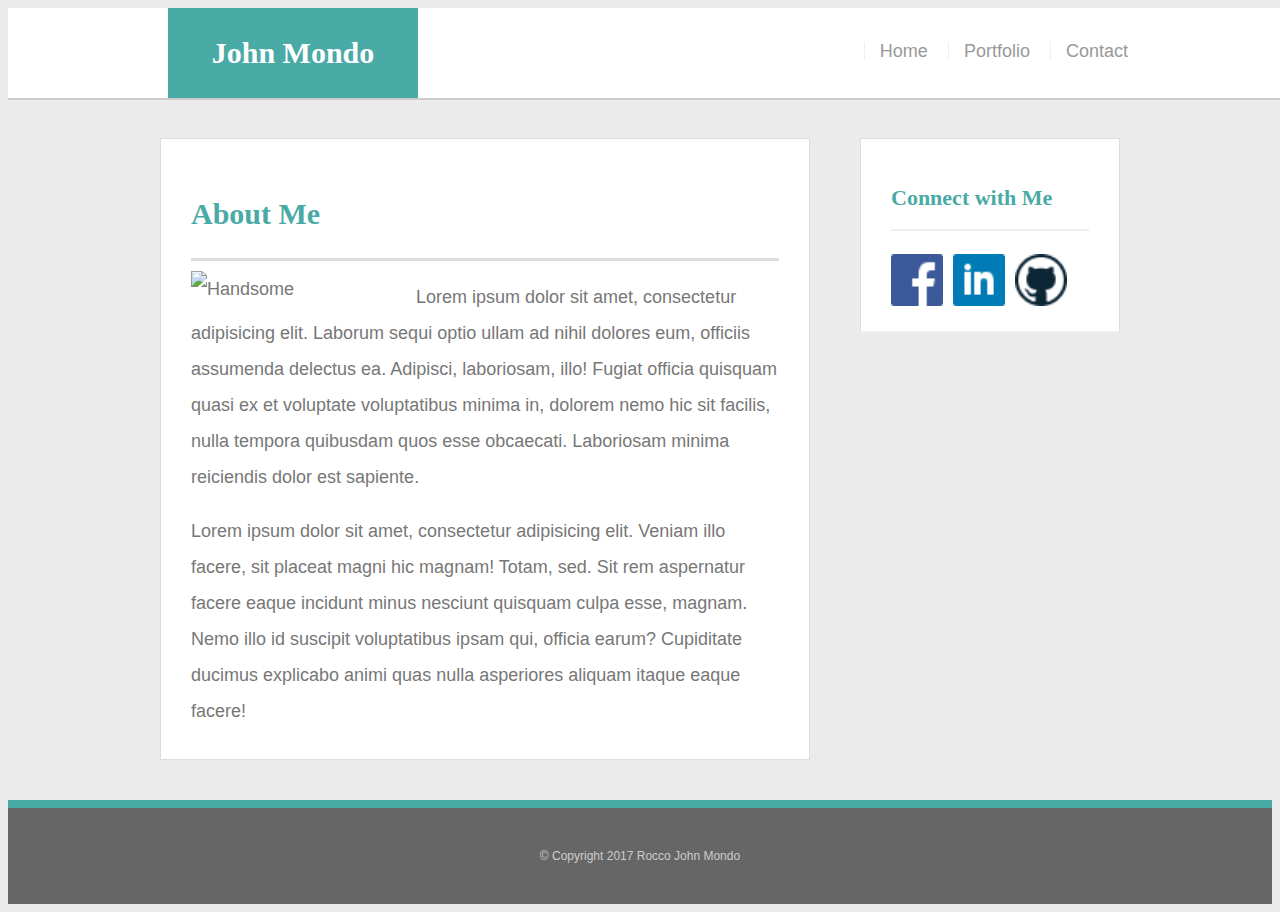
==== index.html @ b8dda5c6 "Initial Responsive-Repository Files" ====
<!DOCTYPE html>
<html lang="en">
<head>
	<meta charset="UTF-8">
	<title>Homework 1 Re-Do</title
	<link rel="stylesheet" type="text/css" href="assets/css/reset.css">
	<link rel="stylesheet" type="text/css" href="assets/css/style.css">
	
</head>

<body>
	<header id="masthead"> <!-- Masthead beginning -->
		<div class="container"> <!-- Container Div -->
			<a href="index.html" id="name">John Mondo</a>
			 <nav>
			 	<a href="index.html">Home</a>
				<a href="Portfolio.html">Portfolio</a>
				<a href="Contact.html">Contact</a>
			</nav>
		</div>	
	</header>

	<div id="main-container" class="container">
	<section class="main-section"> <!-- this is where i changed -->
		<h1>About Me</h1>

		<img src="assets/images/johnpicface.jpg" class="auth-image" alt="Handsome">

		<p>Lorem ipsum dolor sit amet, consectetur adipisicing elit. Laborum sequi optio ullam ad nihil dolores eum, officiis assumenda delectus ea. Adipisci, laboriosam, illo! Fugiat officia quisquam quasi ex et voluptate voluptatibus minima in, dolorem nemo hic sit facilis, nulla tempora quibusdam quos esse obcaecati. Laboriosam minima reiciendis dolor est sapiente.</p>

		<p>Lorem ipsum dolor sit amet, consectetur adipisicing elit. Veniam illo facere, sit placeat magni hic magnam! Totam, sed. Sit rem aspernatur facere eaque incidunt minus nesciunt quisquam culpa esse, magnam. Nemo illo id suscipit voluptatibus ipsam qui, officia earum? Cupiditate ducimus explicabo animi quas nulla asperiores aliquam itaque eaque facere!</p>
	</section>

	<section class="sidebar">
		<div id="connect">
			<h2>Connect with Me</h2>
		
			<img src="assets/images/facebook_icon.png" class="social" alt="facebook">
			<img src="assets/images/linkedin_icon.png" class="social" alt="linkedin">
			<img src="assets/images/github_icon.png" class="social" alt="github">
		</div>	
	</section>
	</div>

	<footer>
		<div class="container">
		&copy; Copyright 2017 Rocco John Mondo
		</div>
	</footer>	
</body>
</html>
---- assets/css/style.css ----
* {
	box-sizing:border-box;
}

body {
	background-color: #ebebeb;
	font-size:18px;
	line-height:36px;
	font-family: 'Arial', 'Helvetica Neue', Helvetica, sans-serif;
	color:#777;
}

.container {
	width:100%; 
	max-width:960px;
	margin: 0 auto;
	clear:both;
}

h1, h2, h3, p {
	margin-bottom: 0;
}

p:last-child {
	margin-bottom: 0;
}

h1, h2, h3 {
	font-family: 'Georgia', Times, Times New Roman, serif;
	font-weight:700;
	color: #4aaaa5;
}

h1 {
	font-size: 30px;
	line-height: 49px;
	border-bottom: 3px solid #ddd;
	padding-bottom:20px;
}

h2, h3 {
font-size: 22px;

}

/* Header */

#masthead {
	background: #fff;
	margin: 0 0 30px;
	z-index: 99;
	color: #fff;
	overflow:auto;
	border-bottom:2px solid #ccc;
	position:fixed;
	width:100%;
}

#name {
	width:250px;
	height:90px;
	background:#4aaaa5;
	float:left;
	font-family: 'Georgia', 'Times', Times New Roman, serif;
	text-align:center;
	line-height:90px;
	color:#fff;
	font-weight:700;
	font-size:30px;
	text-decoration: none;

}

nav {
	float:right;
	margin-top:25px;
	
}

nav a {
	color:#999;
	text-decoration: none;
	margin-left:15px;
	display:inline-block;
	border-left: 1px solid #efefef;
	padding-left:15px;
	line-height:18px;
}

/* main sectioin */

#main-container {
	padding-top: 130px;
}

.main-section {
	background: #fff;
	padding: 30px;
	margin: 0 0 40px 0;
	width:100%;
	max-width: 650px;
	float:left;
	border: 1px solid #ddd;
}

.auth-image {
	width: 200px;
	height: auto;
	margin-top: 10px;
	float: left; 
	margin-right:25px;
}

.sidebar {
	background: #fff;
	padding:30px;
	width:100%;
	max-width:260px;
	float: right;
	border: 1px solid #ddd;
	margin-bottom: 20px;
}

h3, .sidebar, h2 {
	border-bottom: 2px solid #eee;
	padding-bottom: 20px;
	margin-bottom: 15px;
	line-height:22px;
}

.social {
	width: 52px;
	height: 52px;
	margin-top: 8px;
	margin-right: 5px;

}

.social:last-child {
	margin-right: 0px;
}

footer {
	background: #666;
	color: #fff;
	padding: 30px;
	clear:both;
	border-top: 8px solid #4aaaa5;
	color: #ccc;
	font-size: 12px;
	text-align:center;
}	

/* portfolio section */

.work {
	width: 274px;
	overflow: auto;
	position:relative;
	float: left;
	margin:20px 0 25px;
}

.work:nth-child(even) {
	margin-right:40px;
}

.work img {
	width:100%; 
	border: none;
	opacity: .8;
}	

.work h3 {
	background-bottom: 0;
	background: #4aaaa5;
	color: #fff;
	text-align: center;
	position:absolute;
	bottom: 20px;
	padding:15px;
	width:100%;
	line-height: 30px;
	margin-bottom: 0;
	font-weight: 300;
}

/* Contact Page */

#contact-form ul {
	margin-bottom: 20px;
}

#contact-form li {
	margin-bottom: 10px;
}

label,
input[type=text],
input[type=email],
textarea{
	display: block;
	width:100%;
}

label,
input[type=text],
input[type=email],
textarea{
	height:35px;
	border: 1px solid #ddd;
	padding: 0 10px;
	font-size: 14px
}

textarea{
	height: 200px;
}

input[type=submit] {
	background: #4aaaa5;
	border: 0 none;
	color: #fff;
	font-size: 18px;
	padding: 10px 30px;
	cursor: pointer;
}
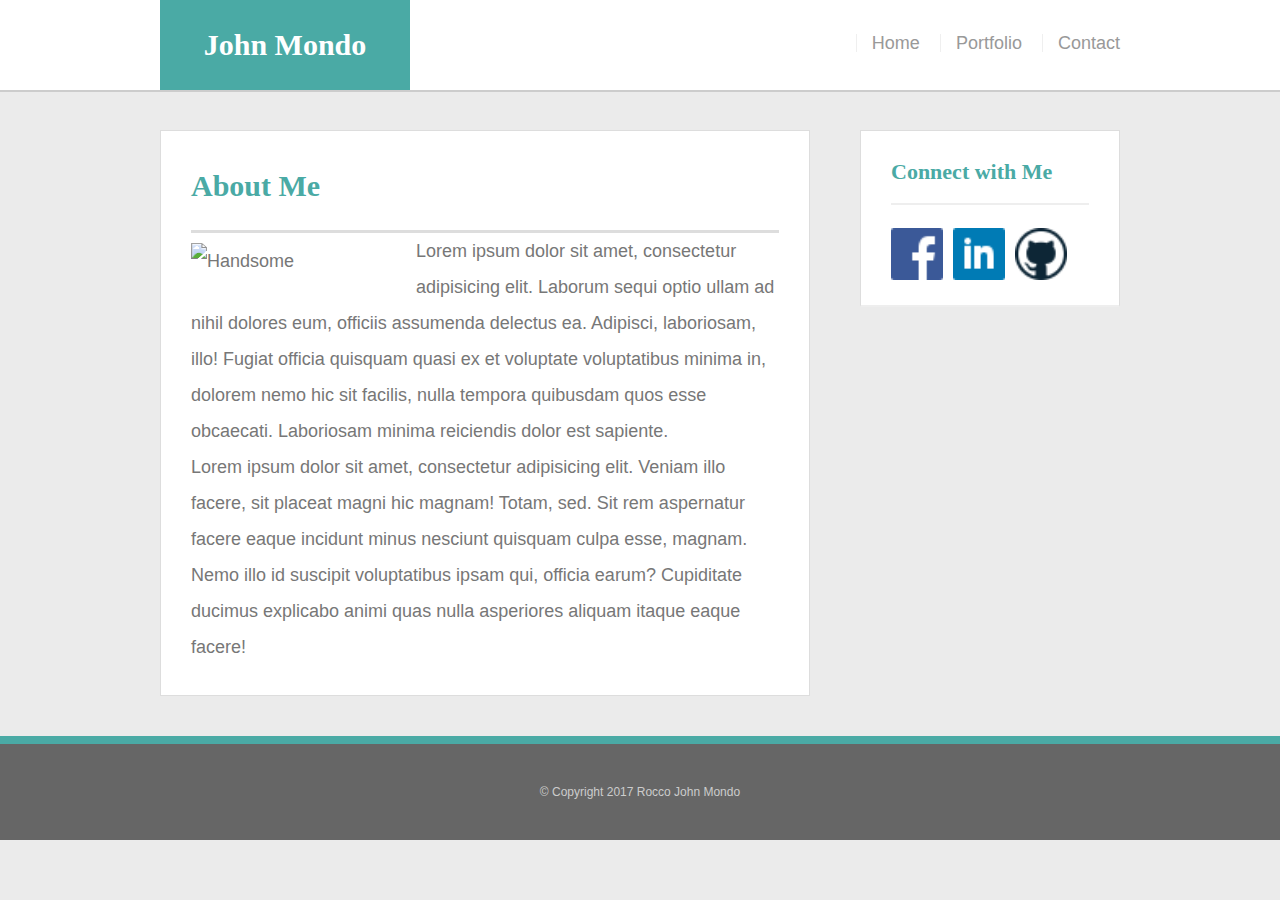
==== commit cfd44107: "Updated Css with media queries" ====
--- a/index.html
+++ b/index.html
@@ -2,7 +2,10 @@
 <html lang="en">
 <head>
 	<meta charset="UTF-8">
-	<title>Homework 1 Re-Do</title
+	<title>Homework 1 Re-Do</title>
+
+	<meta name="viewport" content="initial-scale=1">
+
 	<link rel="stylesheet" type="text/css" href="assets/css/reset.css">
 	<link rel="stylesheet" type="text/css" href="assets/css/style.css">
 	
--- a/assets/css/style.css
+++ b/assets/css/style.css
@@ -224,4 +224,73 @@
 	font-size: 18px;
 	padding: 10px 30px;
 	cursor: pointer;
+}
+
+/* Media Queries */
+
+@media screen and (max-width: 980px) {
+	.sidebar {
+		float:left;
+		max-width:650px;
+	}
+
+	nav {
+		float:left;
+	}
+
+}
+
+@media screen and (max-width: 768px) {
+
+}
+
+@media screen and (max-width: 640px) {
+/*Index Page */
+	#masthead {
+	background: #fff;
+	margin: 0 0 30px;
+	z-index: 99;
+	color: #fff;
+	overflow:auto;
+	border-bottom:2px solid #ccc;
+	position:fixed;
+	width:640px;
+}
+
+.container{
+	width:640px;
+	float:none;
+}
+
+#name {
+	width:640px;
+	height:90px;
+	background:#4aaaa5;
+	float:left;
+	font-family: 'Georgia', 'Times', Times New Roman, serif;
+	text-align:center;
+	line-height:90px;
+	color:#fff;
+	font-weight:700;
+	font-size:30px;
+	text-decoration: none;
+}
+
+nav a {
+	color:#999;
+	text-decoration: none;
+	margin-left:15px;
+	display:inline-block;
+	border-left: 1px solid #efefef;
+	padding-left:100px;
+	line-height:18px;
+}
+
+
+
+
+
+
+
+
 }